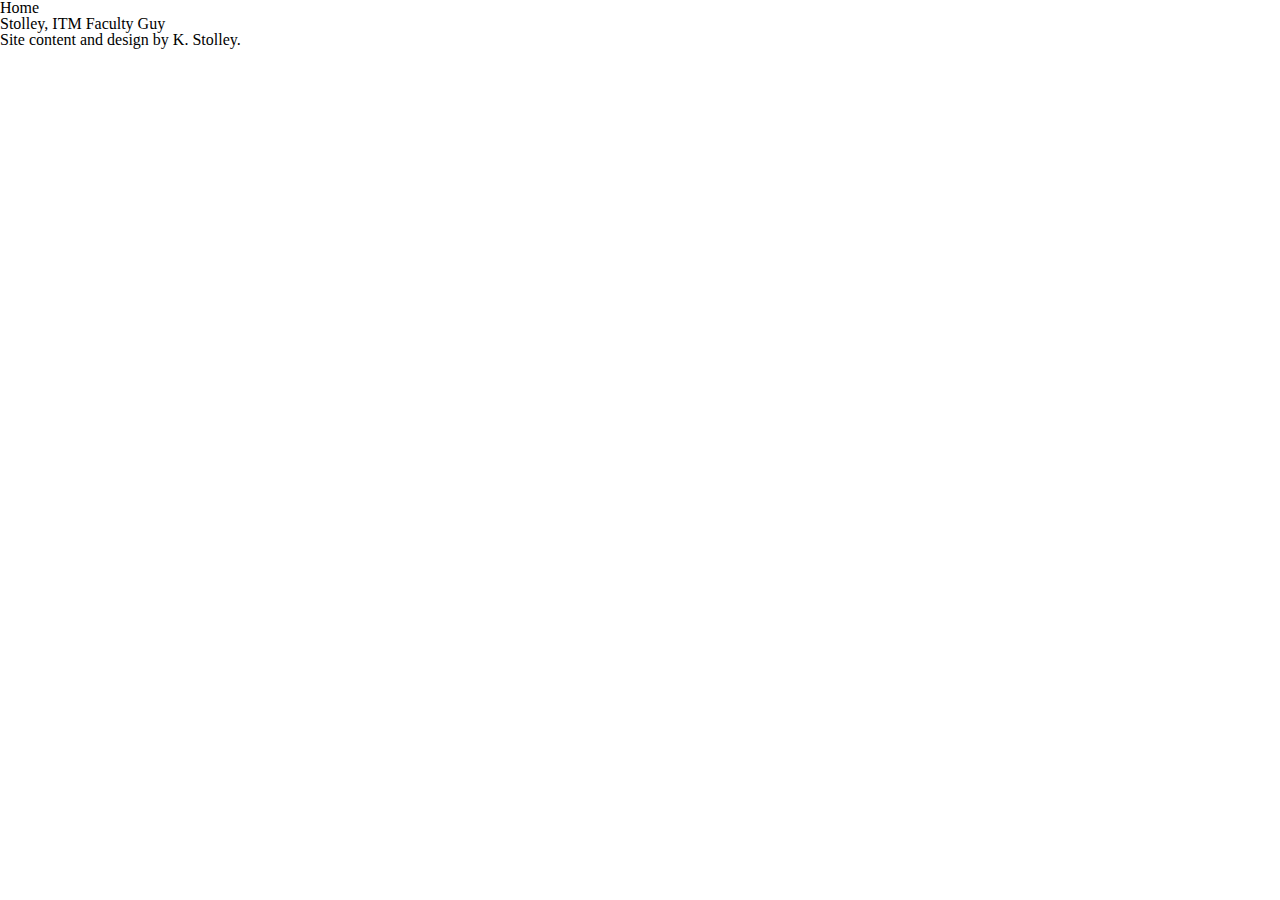
==== index.html @ a7e2e678 "Add core HTML structure for content pages" ====
<!DOCTYPE html>
<html lang="en">
<head>
  <title>Stolley: Home</title>
  <meta charset="utf-8" />
  <meta name="viewport" content="width=device-width,initial-scale=1.0,shrink-to-fit=no" />
  <link rel="stylesheet" href="assets/css/screen.css" />
</head>
<body>
  <header id="header">
    <h1>Home</h1>
    <p class="tagline">Stolley, ITM Faculty Guy</p>
  </header>
  <main id="content">
    <article id="primary">
      <h2></h2>
    </article>
    <aside id="secondary">
    </aside>
  </main>
  <footer id="footer">
    <small>Site content and design by K. Stolley.</small>
  </footer>
</body>
</html>
---- assets/css/screen.css ----
/* http://meyerweb.com/eric/tools/css/reset/
   v2.0 | 20110126
   License: none (public domain)
*/
/* stylelint-disable */
a,abbr,acronym,address,applet,article,aside,audio,b,big,blockquote,body,canvas,caption,center,cite,code,dd,del,details,dfn,div,dl,dt,em,embed,fieldset,figcaption,figure,footer,form,h1,h2,h3,h4,h5,h6,header,hgroup,html,i,iframe,img,ins,kbd,label,legend,li,mark,menu,nav,object,ol,output,p,pre,q,ruby,s,samp,section,small,span,strike,strong,sub,summary,sup,table,tbody,td,tfoot,th,thead,time,tr,tt,u,ul,var,video{margin:0;padding:0;border:0;font:inherit;vertical-align:baseline}article,aside,details,figcaption,figure,footer,header,hgroup,main,menu,nav,section{display:block}html{line-height:1}body{line-height:inherit}ol,ul{list-style:none}blockquote,q{quotes:none}blockquote:after,blockquote:before,q:after,q:before{content:'';content:none}table{border-collapse:collapse;border-spacing:0}
/* stylelint-enable */

/* Begin site styles below */
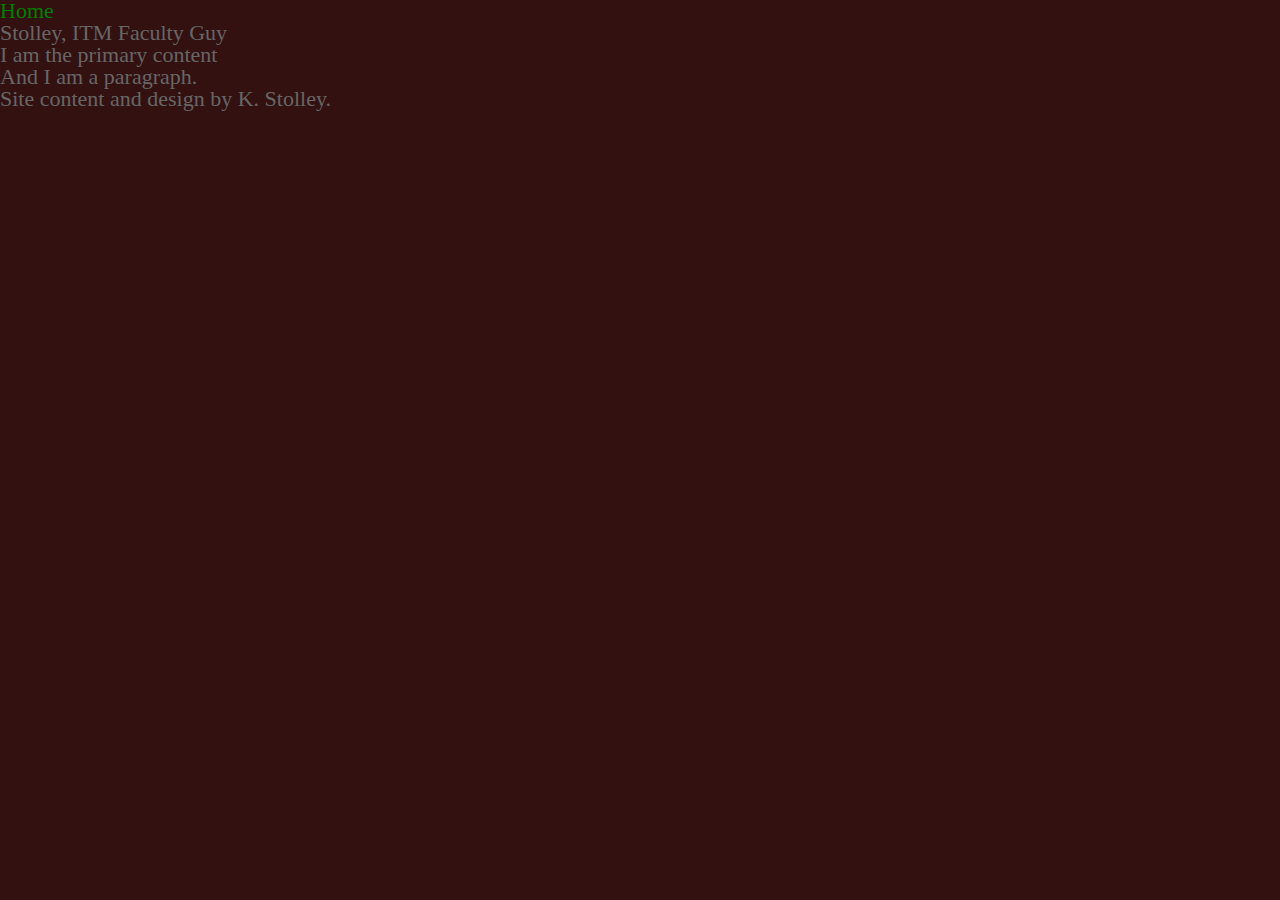
==== commit cf30354f: "Add some diagnostic HTML and CSS" ====
--- a/index.html
+++ b/index.html
@@ -1,5 +1,5 @@
 <!DOCTYPE html>
-<html lang="en">
+<html lang="en" id="home-page">
 <head>
   <title>Stolley: Home</title>
   <meta charset="utf-8" />
@@ -13,7 +13,14 @@
   </header>
   <main id="content">
     <article id="primary">
-      <h2></h2>
+      <h2>I am the primary content</h2>
+      <p class="introduction">
+        And I am a paragraph.
+      </p>
+
+
+
+
     </article>
     <aside id="secondary">
     </aside>
--- a/assets/css/screen.css
+++ b/assets/css/screen.css
@@ -7,3 +7,13 @@
 /* stylelint-enable */
 
 /* Begin site styles below */
+
+/* DRY: Don't Repeat Yourself */
+
+html {
+  color: #666;
+  background: #311;
+  font-size: 22px;
+}
+h1 { color: green; }
+#about-page h1 { color: pink; }
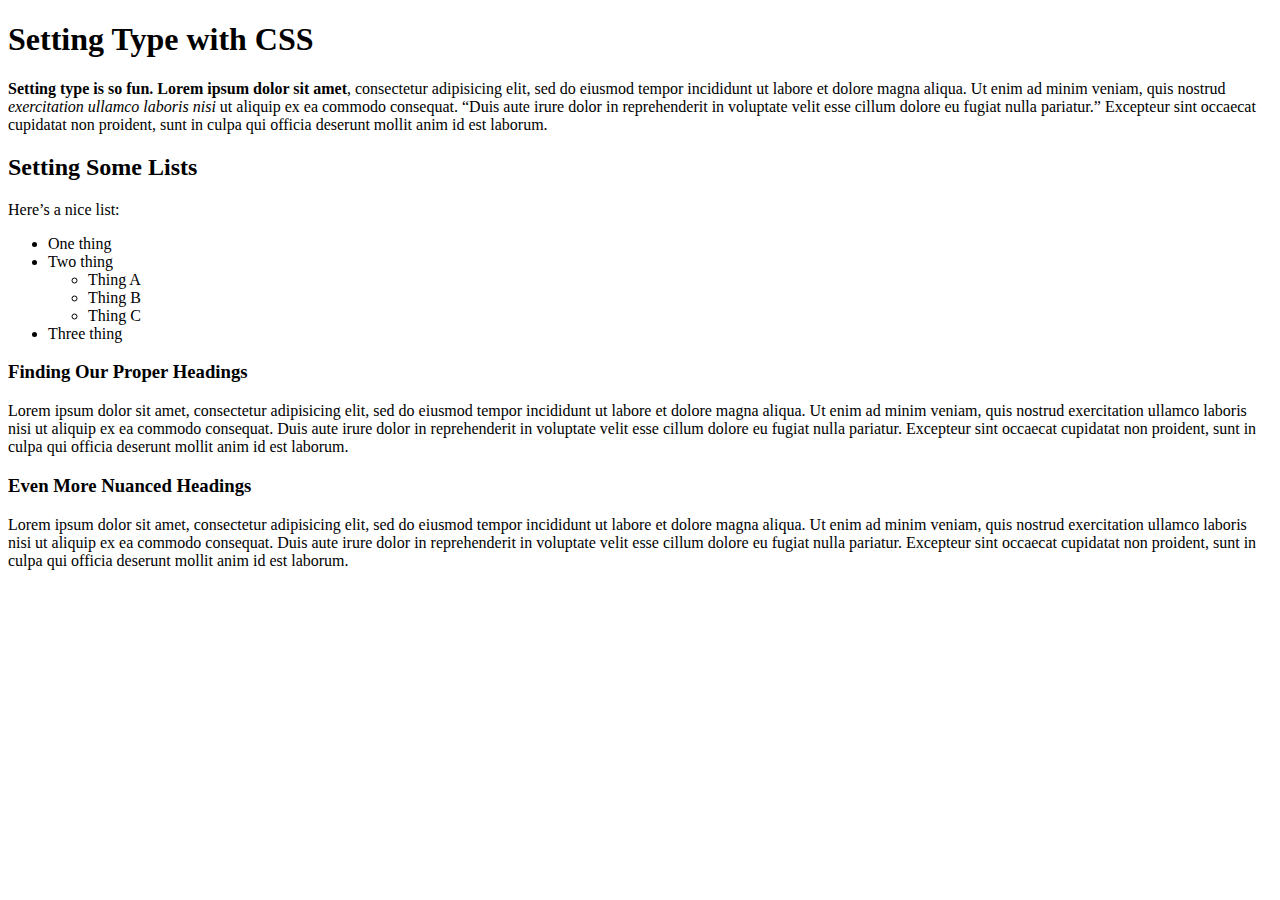
==== commit d856b854: "Add starter files for SMACSS day" ====
--- a/index.html
+++ b/index.html
@@ -1,32 +1,54 @@
 <!DOCTYPE html>
-<html lang="en" id="home-page">
+<html lang="en">
 <head>
-  <title>Stolley: Home</title>
+  <title>Setting Type with CSS</title>
   <meta charset="utf-8" />
   <meta name="viewport" content="width=device-width,initial-scale=1.0,shrink-to-fit=no" />
-  <link rel="stylesheet" href="assets/css/screen.css" />
+  <link rel="stylesheet" href="screen.css" />
 </head>
 <body>
-  <header id="header">
-    <h1>Home</h1>
-    <p class="tagline">Stolley, ITM Faculty Guy</p>
-  </header>
-  <main id="content">
-    <article id="primary">
-      <h2>I am the primary content</h2>
-      <p class="introduction">
-        And I am a paragraph.
-      </p>
 
+  <article>
+    <h1>Setting Type with&nbsp;CSS</h1>
+    <p>
+      <strong>Setting type is so fun.</strong> <b>Lorem ipsum dolor sit amet</b>, consectetur
+      adipisicing elit, sed do eiusmod tempor incididunt ut labore et dolore magna aliqua. Ut enim
+      ad minim veniam, quis nostrud <i>exercitation ullamco laboris nisi</i> ut aliquip ex ea
+      commodo consequat. “Duis aute irure dolor in reprehenderit in voluptate velit esse cillum
+      dolore eu fugiat nulla pariatur.” Excepteur sint occaecat cupidatat non proident, sunt in culpa
+      qui officia deserunt mollit anim id est laborum.
+    </p>
+    <h2>Setting Some Lists</h2>
+    <p>Here’s a nice list:</p>
+    <ul>
+      <li>One thing</li>
+      <li>
+        Two thing
+        <ul>
+          <li>Thing A</li>
+          <li>Thing B</li>
+          <li>Thing C</li>
+        </ul>
+      </li>
+      <li>Three thing</li>
+    </ul>
+    <h3>Finding Our Proper Headings</h3>
+    <p>
+      Lorem ipsum dolor sit amet, consectetur adipisicing elit, sed do eiusmod tempor incididunt ut
+      labore et dolore magna aliqua. Ut enim ad minim veniam, quis nostrud exercitation ullamco
+      laboris nisi ut aliquip ex ea commodo consequat. Duis aute irure dolor in reprehenderit in
+      voluptate velit esse cillum dolore eu fugiat nulla pariatur. Excepteur sint occaecat cupidatat
+      non proident, sunt in culpa qui officia deserunt mollit anim id est laborum.
+    </p>
+    <h3>Even More Nuanced Headings</h3>
+    <p>
+      Lorem ipsum dolor sit amet, consectetur adipisicing elit, sed do eiusmod tempor incididunt ut
+      labore et dolore magna aliqua. Ut enim ad minim veniam, quis nostrud exercitation ullamco
+      laboris nisi ut aliquip ex ea commodo consequat. Duis aute irure dolor in reprehenderit in
+      voluptate velit esse cillum dolore eu fugiat nulla pariatur. Excepteur sint occaecat cupidatat
+      non proident, sunt in culpa qui officia deserunt mollit anim id est laborum.
+    </p>
+  </article>
 
-
-
-    </article>
-    <aside id="secondary">
-    </aside>
-  </main>
-  <footer id="footer">
-    <small>Site content and design by K. Stolley.</small>
-  </footer>
 </body>
 </html>
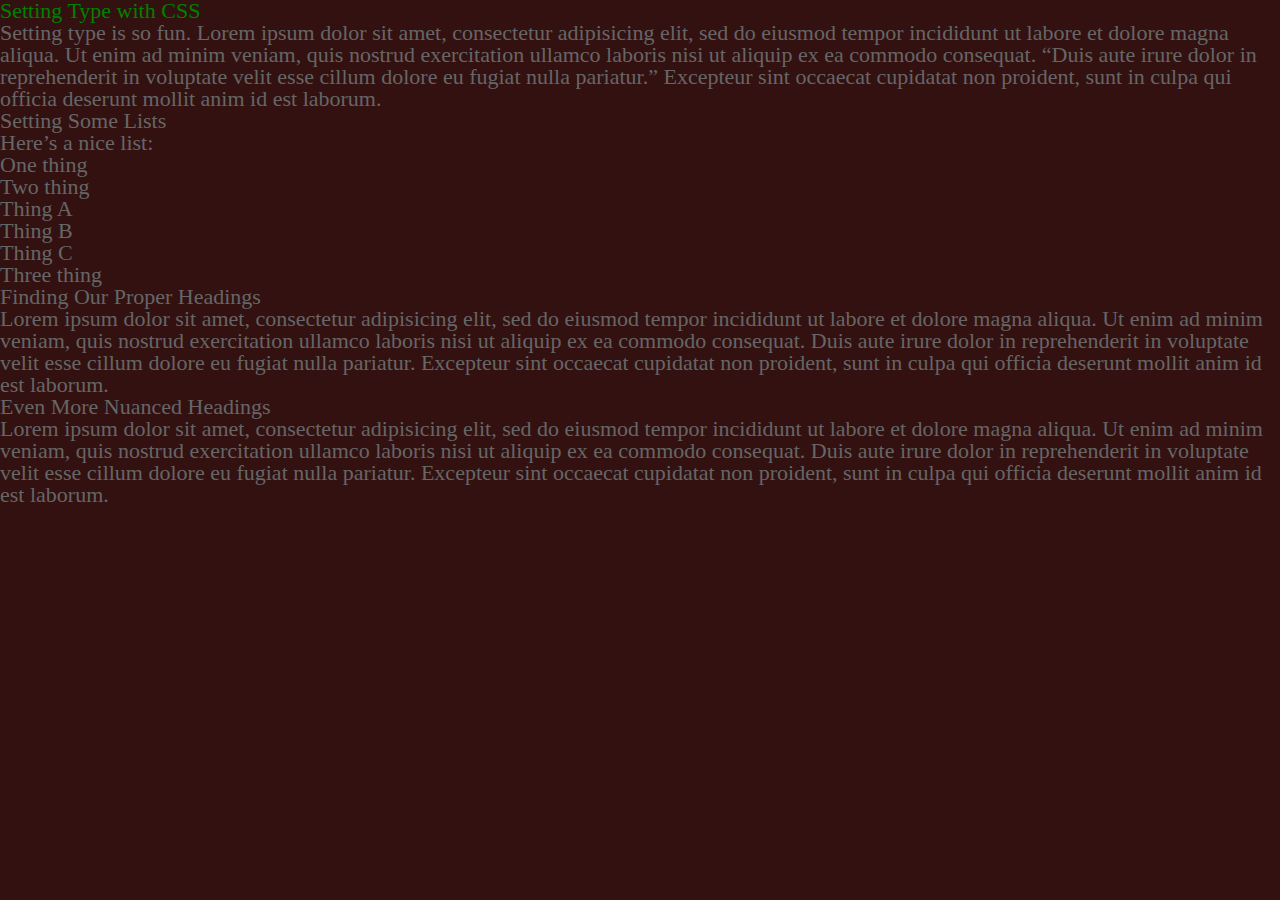
==== commit 1a5018f3: "Correct the path to the CSS file" ====
--- a/index.html
+++ b/index.html
@@ -4,7 +4,7 @@
   <title>Setting Type with CSS</title>
   <meta charset="utf-8" />
   <meta name="viewport" content="width=device-width,initial-scale=1.0,shrink-to-fit=no" />
-  <link rel="stylesheet" href="screen.css" />
+  <link rel="stylesheet" href="assets/css/screen.css" />
 </head>
 <body>
 
--- a/assets/css/screen.css
+++ b/assets/css/screen.css
@@ -0,0 +1,19 @@
+/* http://meyerweb.com/eric/tools/css/reset/
+   v2.0 | 20110126
+   License: none (public domain)
+*/
+/* stylelint-disable */
+a,abbr,acronym,address,applet,article,aside,audio,b,big,blockquote,body,canvas,caption,center,cite,code,dd,del,details,dfn,div,dl,dt,em,embed,fieldset,figcaption,figure,footer,form,h1,h2,h3,h4,h5,h6,header,hgroup,html,i,iframe,img,ins,kbd,label,legend,li,mark,menu,nav,object,ol,output,p,pre,q,ruby,s,samp,section,small,span,strike,strong,sub,summary,sup,table,tbody,td,tfoot,th,thead,time,tr,tt,u,ul,var,video{margin:0;padding:0;border:0;font:inherit;vertical-align:baseline}article,aside,details,figcaption,figure,footer,header,hgroup,main,menu,nav,section{display:block}html{line-height:1}body{line-height:inherit}ol,ul{list-style:none}blockquote,q{quotes:none}blockquote:after,blockquote:before,q:after,q:before{content:'';content:none}table{border-collapse:collapse;border-spacing:0}
+/* stylelint-enable */
+
+/* Begin site styles below */
+
+/* DRY: Don't Repeat Yourself */
+
+html {
+  color: #666;
+  background: #311;
+  font-size: 22px;
+}
+h1 { color: green; }
+#about-page h1 { color: pink; }
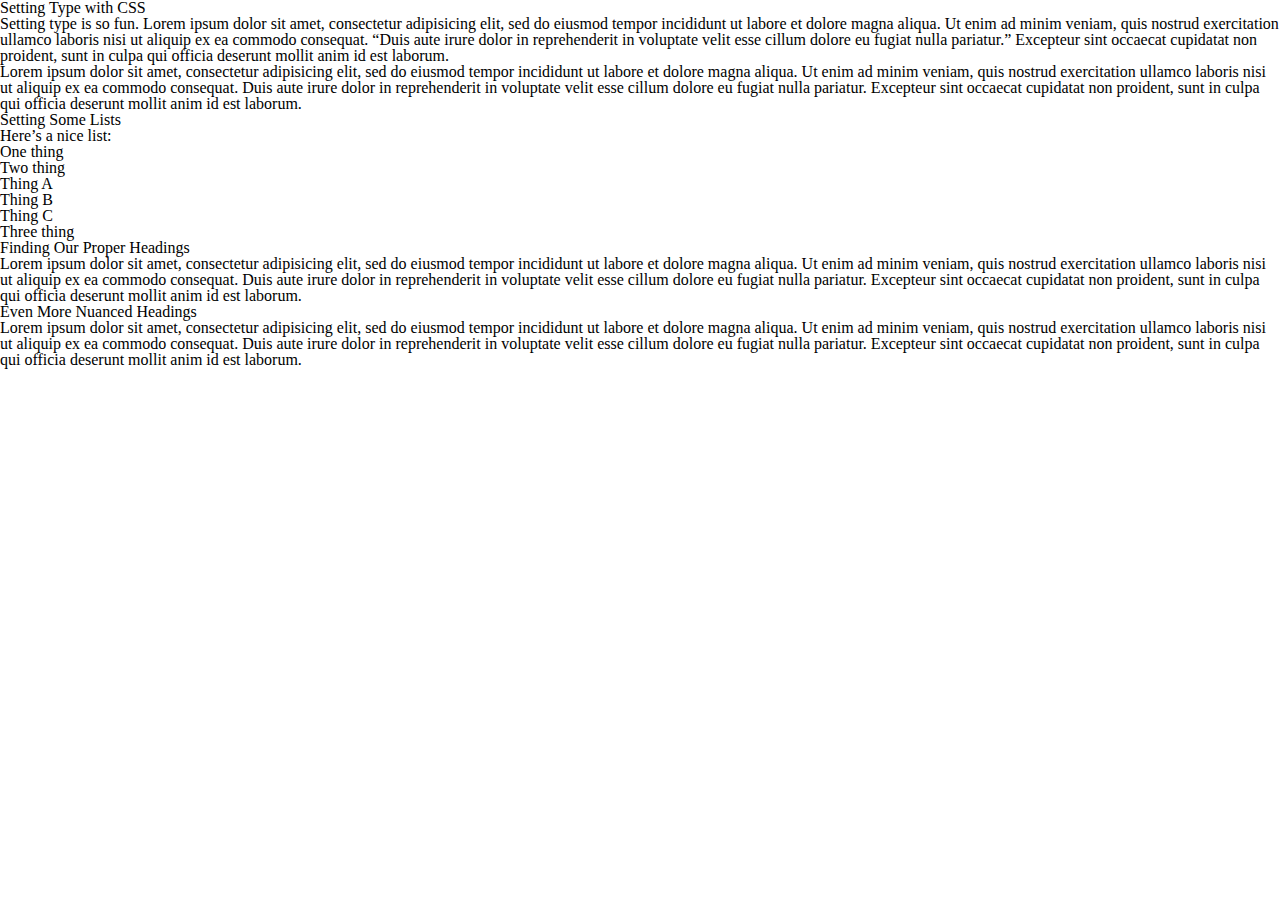
==== commit 49f470d0: "Add a second, subsequent paragraph" ====
--- a/index.html
+++ b/index.html
@@ -17,6 +17,13 @@
       commodo consequat. “Duis aute irure dolor in reprehenderit in voluptate velit esse cillum
       dolore eu fugiat nulla pariatur.” Excepteur sint occaecat cupidatat non proident, sunt in culpa
       qui officia deserunt mollit anim id est laborum.
+    </p>
+    <p>
+      Lorem ipsum dolor sit amet, consectetur adipisicing elit, sed do eiusmod tempor incididunt ut
+      labore et dolore magna aliqua. Ut enim ad minim veniam, quis nostrud exercitation ullamco
+      laboris nisi ut aliquip ex ea commodo consequat. Duis aute irure dolor in reprehenderit in
+      voluptate velit esse cillum dolore eu fugiat nulla pariatur. Excepteur sint occaecat cupidatat
+      non proident, sunt in culpa qui officia deserunt mollit anim id est laborum.
     </p>
     <h2>Setting Some Lists</h2>
     <p>Here’s a nice list:</p>
--- a/assets/css/screen.css
+++ b/assets/css/screen.css
@@ -8,12 +8,45 @@
 
 /* Begin site styles below */
 
-/* DRY: Don't Repeat Yourself */
+/* Base Styles */
+/*
+*  - Almost always element selectors (html, h1, p, etc.)
+*  - Almost always aimed at typography, typographic grid
+*    and colors
+*  - Almost always mobile-first styles
+*/
 
-html {
-  color: #666;
-  background: #311;
-  font-size: 22px;
-}
-h1 { color: green; }
-#about-page h1 { color: pink; }
+
+
+
+/* Layout Styles */
+/*
+* - Almost always ID selectors (#header, #content, #footer, etc.)
+* - Almost exclusively aimed at layout (padding/margin, grid, flexbox, etc.)
+* - Initially mobile-first styles
+*/
+
+
+
+
+/* Modular Styles */
+/*
+* - Almost always either class selectors or relationship selectors
+*   (.information, #header ul, etc.)
+* - Almost always aimed at decorative flourishes (borders, backgrounds,
+*   special presenation of groups of elements)
+*
+*/
+
+
+
+
+/* State Styles */
+/*
+*  - Two basic states: media queries, or JavaScript-based styles
+*  - The states, particularly media queries, often take the order of
+*    Base, Layout, and Modular styles within them.
+*  - For JavaScript, the selectors will primarily if not exclusively
+*    consist of class selectors (.active, .hidden, .featured)
+*
+*/
